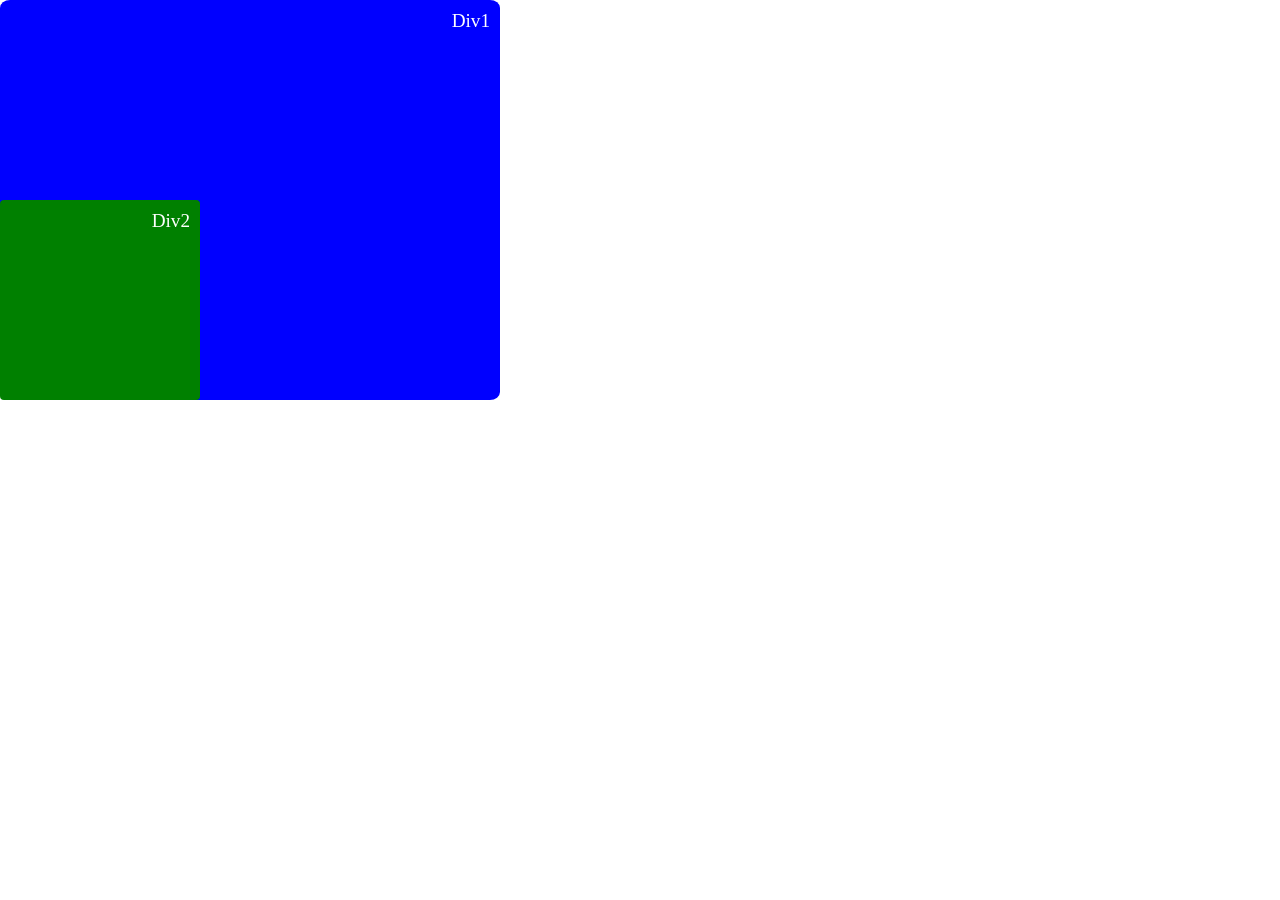
==== practice/index.html @ 739241c7 "Mid Sem Revision" ====
<!DOCTYPE html>
<html lang="en">
<head>
    <meta charset="UTF-8">
    <meta name="viewport" content="width=device-width, initial-scale=1.0">
    <title>Practice</title>
    <style>
        *{
            padding: 0px;
            margin: 0;
            box-sizing: border-box;
        }
        .container1 {
            background-color: blue;
            display: block;
            position: fixed;
            height: 400px;
            width: 500px;
            border-radius: 2%;
        }
        .container2 {
            background-color: green;
            display: block;
            z-index: 1;
            position: relative;
            top: 200px;
            width: 200px;
            height: 200px;
            border-radius: 2%;
        }
        div p{
            padding: 10px;
            text-align: right;
            color: white;
            font-size: larger;
        }
    </style>
</head>
<body>
    <div class="container1"><p>Div1</p></div>
    <div class="container2"><p>Div2</p></div>
</body>
</html>
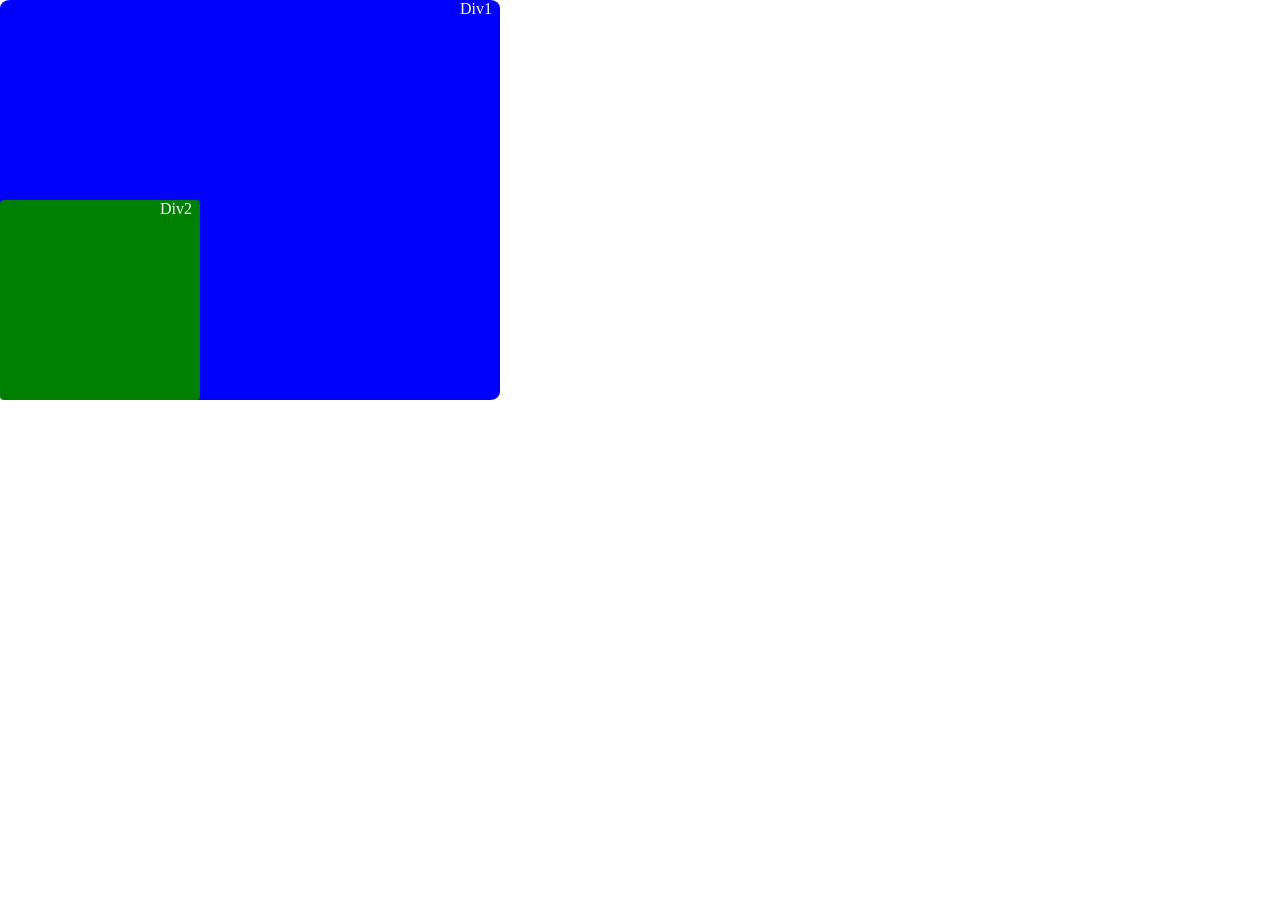
==== commit f6b6ccf6: "Corrected" ====
--- a/practice/index.html
+++ b/practice/index.html
@@ -17,27 +17,25 @@
             height: 400px;
             width: 500px;
             border-radius: 2%;
+            text-align: right;
+            color: white;
         }
         .container2 {
             background-color: green;
             display: block;
             z-index: 1;
-            position: relative;
+            position:fixed;
             top: 200px;
             width: 200px;
             height: 200px;
             border-radius: 2%;
         }
-        div p{
-            padding: 10px;
-            text-align: right;
-            color: white;
-            font-size: larger;
-        }
     </style>
 </head>
 <body>
-    <div class="container1"><p>Div1</p></div>
-    <div class="container2"><p>Div2</p></div>
+    <div class="container1">
+        Div1 &nbsp;
+        <div class="container2">Div2 &nbsp;</div>
+    </div>
 </body>
 </html>
